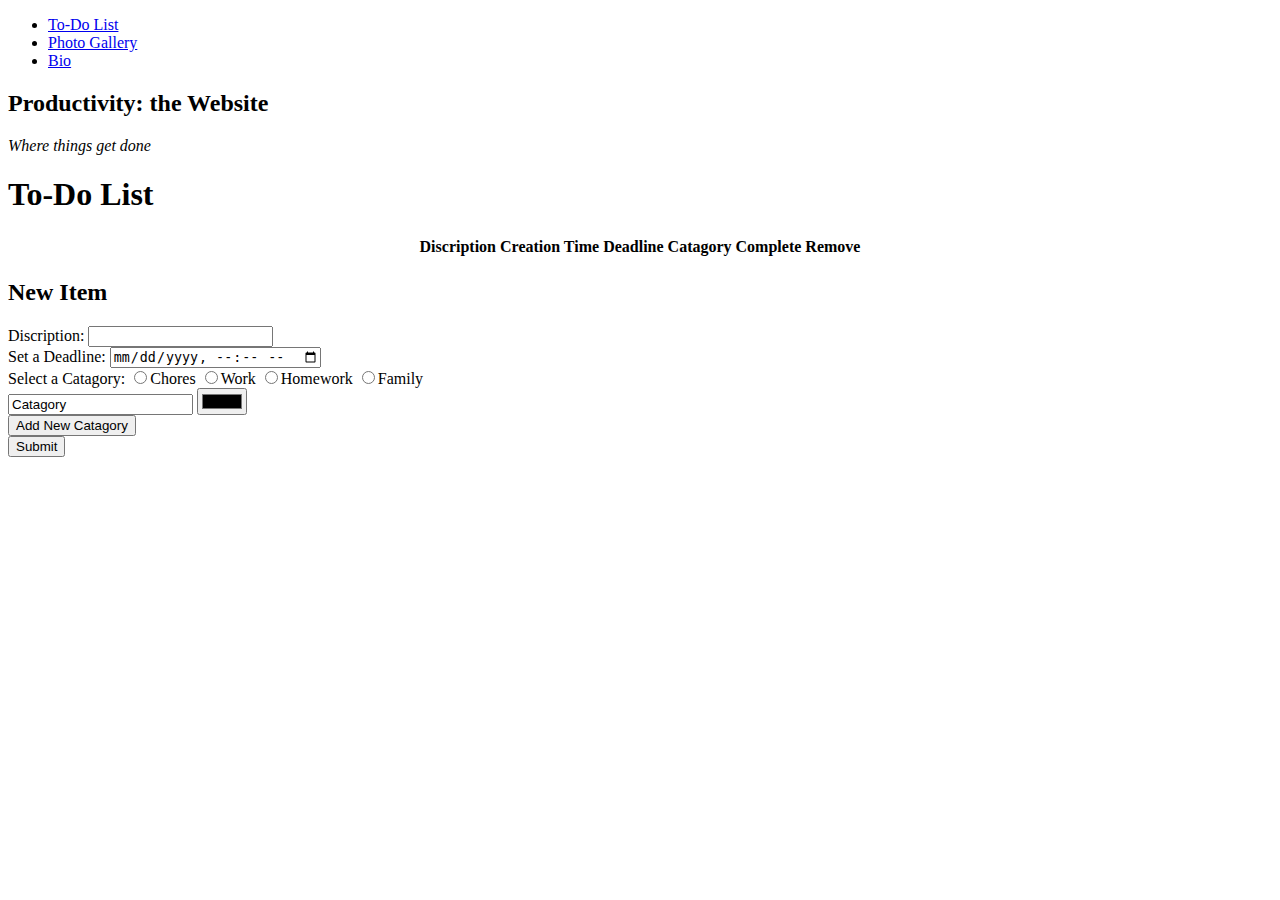
==== index.html @ 2105bb04 "Create index.html" ====
<!DOCTYPE html>
<html>
<head>
	<meta charset="UTF-8">
	<meta name="viewport" content="width=device-width, initial-scale=1.0">
	<link rel="stylesheet" href="style.css"/>
	<script type="text/javascript" src="todo.js"></script>
</head>
<body onload="initializeTable()">
	<div id="nav">
		<ul>
			<li><a class="currentpage" href="todo.html">To-Do List</a></li>
			<li><a href="pic.html">Photo Gallery</a></li>
			<li><a href="bio.html">Bio</a></li>
		</ul>
	</div>
	<div id="header">
		<h2>Productivity: the Website</h2> <i>Where things get done</i>
	</div>
	<div id="content">
		<h1>To-Do List</h1>
		<table id="todolist" align="center"
		<tr>
			<th>Discription</th>
			<th onclick="sortRow(1)">Creation Time</th>
			<th onclick="sortRow(2)">Deadline</th>
			<th onclick="sortRow(3)">Catagory</th>
			<th onclick="sortRow(4)">Complete</th>
			<th>Remove</th>
		</tr>
		</table>
		<div id="newItem">
			<h2>New Item</h2>
			Discription: <input type="text" id="newDisc" value=""></input>
			</br>Set a Deadline: <input type="datetime-local" id="newTime"></input>
			</br>
			<div id="catagories">
				Select a Catagory: <input type="radio" name="cat" value="Chores" title="fuchsia">Chores
				<input type="radio" name="cat" value="Work" title="orange">Work
				<input type="radio" name="cat" value="Homework" title="lime">Homework
				<input type="radio" name="cat" value="Family" title="red">Family
			</div>
			<input type="text" id="newCat" value="Catagory"></input>
			<input type="color" id="newColor"></input>
			</br><button value="Add New Catagory" onclick="newCat()">Add New Catagory</button>
			</br><button onclick="addToTable()">Submit</button>
		</div>
	</div>

</body>
</html>
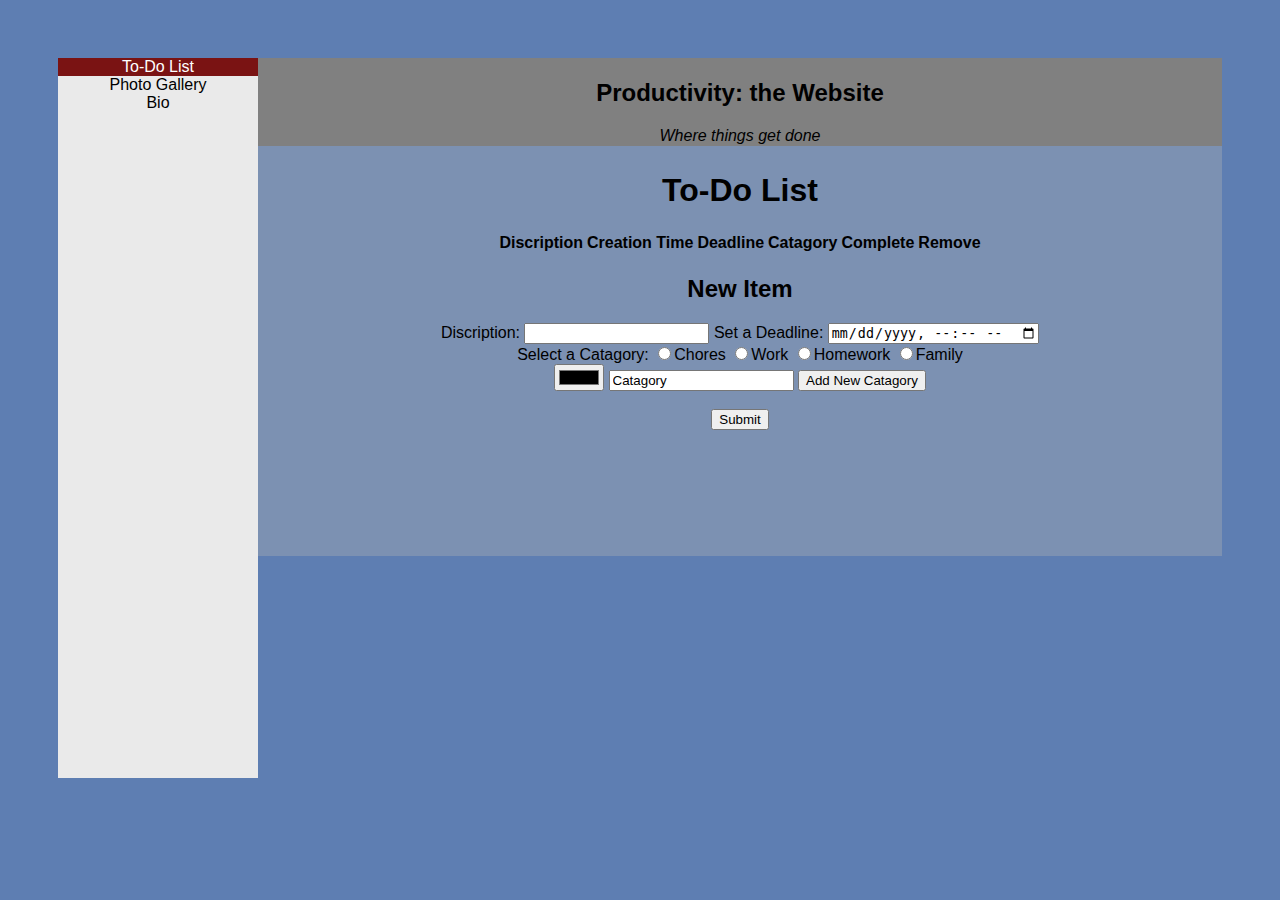
==== commit 28f22061: "Update index.html" ====
--- a/index.html
+++ b/index.html
@@ -32,7 +32,7 @@
 		<div id="newItem">
 			<h2>New Item</h2>
 			Discription: <input type="text" id="newDisc" value=""></input>
-			</br>Set a Deadline: <input type="datetime-local" id="newTime"></input>
+			 Set a Deadline: <input type="datetime-local" id="newTime"></input>
 			</br>
 			<div id="catagories">
 				Select a Catagory: <input type="radio" name="cat" value="Chores" title="fuchsia">Chores
@@ -40,10 +40,10 @@
 				<input type="radio" name="cat" value="Homework" title="lime">Homework
 				<input type="radio" name="cat" value="Family" title="red">Family
 			</div>
+			<input type="color" id="newColor" value="New Color" color="red"></input>
 			<input type="text" id="newCat" value="Catagory"></input>
-			<input type="color" id="newColor"></input>
-			</br><button value="Add New Catagory" onclick="newCat()">Add New Catagory</button>
-			</br><button onclick="addToTable()">Submit</button>
+			<button value="Add New Catagory" onclick="newCat()">Add New Catagory</button>
+			</br></br><button onclick="addToTable()">Submit</button>
 		</div>
 	</div>
 
--- a/style.css
+++ b/style.css
@@ -0,0 +1,77 @@
+html {
+	margin: 25px;
+	padding: 25px;
+	font-size: 16px;
+	font-Family: sans-serif;
+	background-color: #5e7eb2;
+}
+body{
+	font-size: 1rem;
+}
+#nav {
+	float: left;
+	position: fixed;
+	display: inline-block;
+	max-width: 150px;
+	min-width: 50px;
+	width: 20%;
+}
+li a{
+	display: block;
+	text-decoration: none;
+	color: black;
+	padding: 24px, 24px;
+	text-align: center;
+}
+#nav ul {
+	list-style-type: none;
+	padding: 0px;
+	margin: 0px;
+	width: 200px;
+	background-color: #eaeaea;
+	height: 80%;
+	position: fixed;
+	overflow: auto;
+}
+a:hover:not(.currentpage) {
+	background-color: #000000;
+	color: white;
+}
+.currentpage {
+	background-color: #7a1313;
+	color: white;
+}
+#content {
+	margin-left: 200px;
+	padding: 5px;
+	text-align: center;
+	background-color: #7c91b2;
+	min-height: 400px;
+	height: 100%;
+	overflow: auto;
+}
+h1{
+	text-align: center;
+}
+.removeRow{
+	color: red;
+	visibility:visible;
+}
+#newItem{
+	border-right:20px;
+	text-align: center;
+}
+
+#header{
+	background-color: gray;
+	font: Papyrus;
+	margin-left: 200px;
+	padding: 1px;
+	text-align: center;
+}
+
+#gallery tr img{
+	height: 50px;
+	width: 50px;
+	margin: 2px;
+}
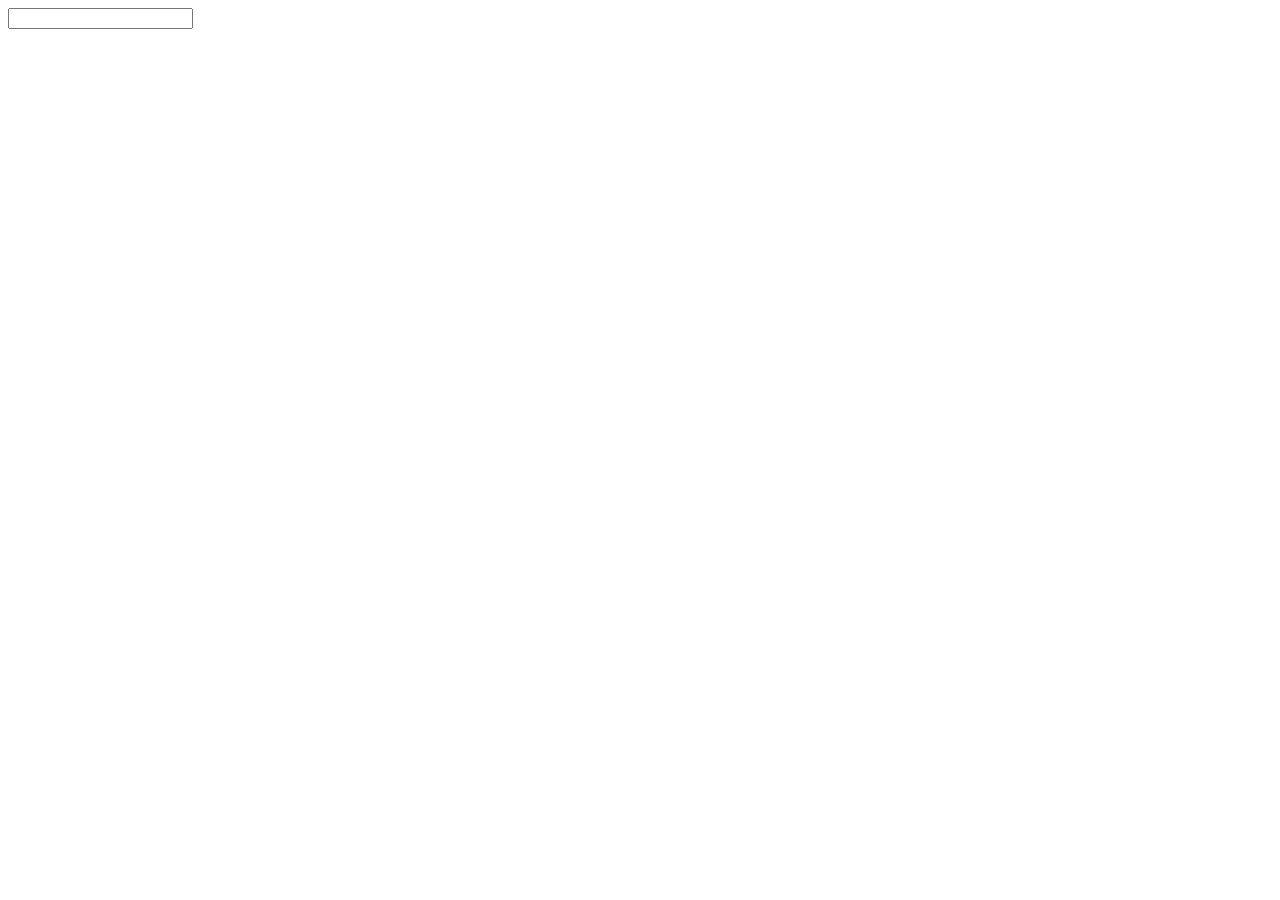
==== commit 7015ad11: "Update index.html" ====
--- a/index.html
+++ b/index.html
@@ -1,51 +1,20 @@
 <!DOCTYPE html>
 <html>
-<head>
-	<meta charset="UTF-8">
-	<meta name="viewport" content="width=device-width, initial-scale=1.0">
-	<link rel="stylesheet" href="style.css"/>
-	<script type="text/javascript" src="todo.js"></script>
-</head>
-<body onload="initializeTable()">
-	<div id="nav">
-		<ul>
-			<li><a class="currentpage" href="todo.html">To-Do List</a></li>
-			<li><a href="pic.html">Photo Gallery</a></li>
-			<li><a href="bio.html">Bio</a></li>
-		</ul>
+	<head>
+		<meta charset="UTF-8">
+		<meta name="viewport" content="width=device-width, initial-scale=1.0">
+		<link rel="stylesheet" href="index.css"/>
+		<link rel="stylesheet" href="https://unpkg.com/leaflet@1.3.4/dist/leaflet.css" />
+		<script type="application/javascript" src="https://code.jquery.com/jquery-3.3.1.min.js"></script>
+		<script type="application/javascript" src="https://cdn.jsdelivr.net/npm/vue"></script>
+		<script src="https://unpkg.com/leaflet@1.3.4/dist/leaflet.js"></script>
+		<script type="text/javascript" src="index.js"></script>
+	</head>
+<body onload="init()">
+	<div id="app">
+		<input v-model="map_location" onkeyup="onLatLongUpdate()">
+		</br></br>
+		<div id="mapid"></div>
 	</div>
-	<div id="header">
-		<h2>Productivity: the Website</h2> <i>Where things get done</i>
-	</div>
-	<div id="content">
-		<h1>To-Do List</h1>
-		<table id="todolist" align="center"
-		<tr>
-			<th>Discription</th>
-			<th onclick="sortRow(1)">Creation Time</th>
-			<th onclick="sortRow(2)">Deadline</th>
-			<th onclick="sortRow(3)">Catagory</th>
-			<th onclick="sortRow(4)">Complete</th>
-			<th>Remove</th>
-		</tr>
-		</table>
-		<div id="newItem">
-			<h2>New Item</h2>
-			Discription: <input type="text" id="newDisc" value=""></input>
-			 Set a Deadline: <input type="datetime-local" id="newTime"></input>
-			</br>
-			<div id="catagories">
-				Select a Catagory: <input type="radio" name="cat" value="Chores" title="fuchsia">Chores
-				<input type="radio" name="cat" value="Work" title="orange">Work
-				<input type="radio" name="cat" value="Homework" title="lime">Homework
-				<input type="radio" name="cat" value="Family" title="red">Family
-			</div>
-			<input type="color" id="newColor" value="New Color" color="red"></input>
-			<input type="text" id="newCat" value="Catagory"></input>
-			<button value="Add New Catagory" onclick="newCat()">Add New Catagory</button>
-			</br></br><button onclick="addToTable()">Submit</button>
-		</div>
-	</div>
-
 </body>
 </html>
